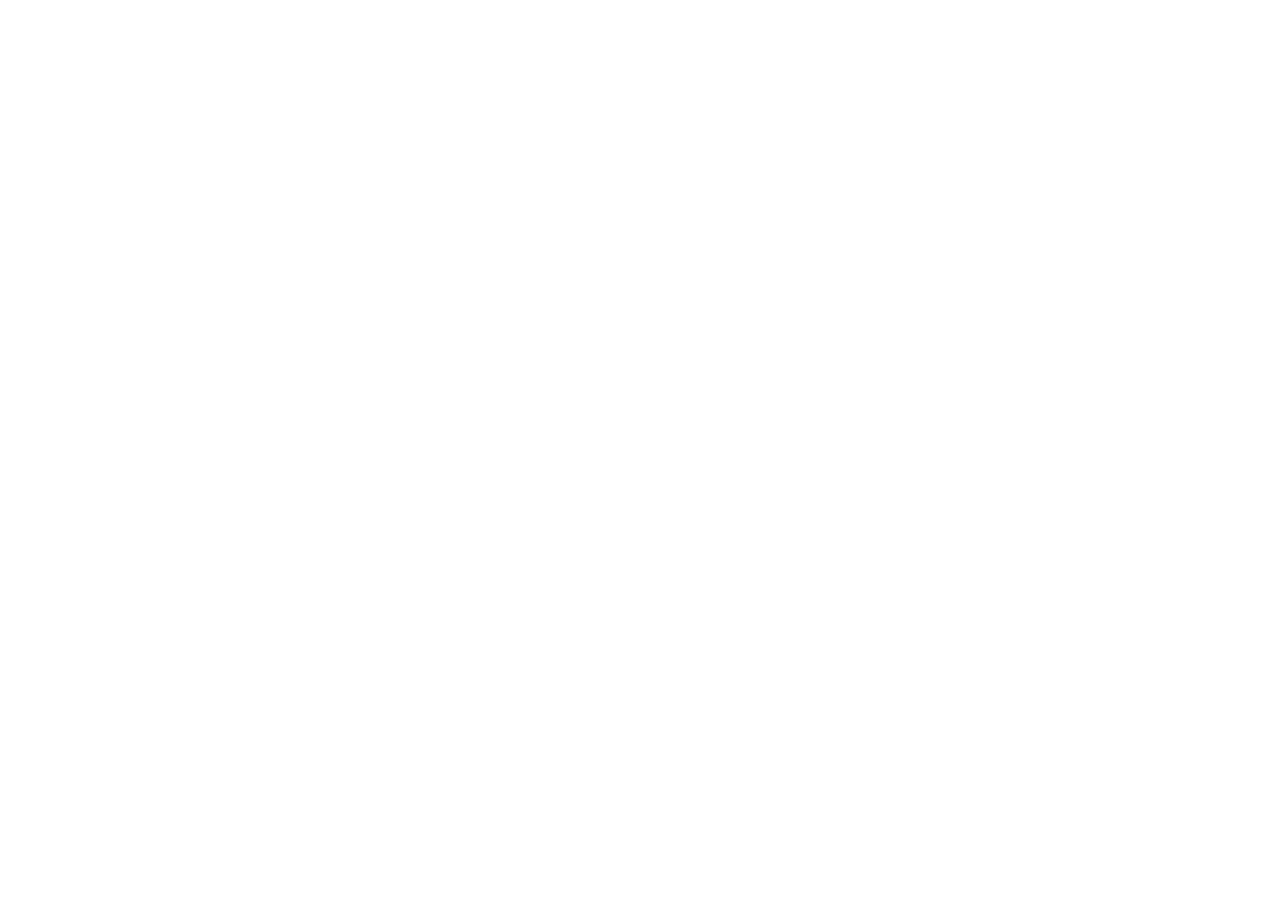
==== 07.鼠标跟随效果.html @ 56c7e882 "新建了07文件" ====
<!DOCTYPE html>
<html lang="en">
  <head>
    <meta charset="UTF-8" />
    <meta http-equiv="X-UA-Compatible" content="IE=edge" />
    <meta name="viewport" content="width=device-width, initial-scale=1.0" />
    <title>Document</title>
    <script src="./lib/jquery.js"></script>
    <style>
      html,
      body {
        margin: 0;
        padding: 0;
        overflow: hidden;
      }
      #angle {
        position: absolute;
      }
    </style>
  </head>
  <body>
    <img src="./angel.gif" alt="" id="angle" />
    <script>
      $(function () {
        //1.获取到图片
        var angle = $('#angle')
        //步骤：1.定义节流阀
        var timer = null
        //2.绑定mousemove事件
        $(document).on('mousemove', function (e) {
          //步骤3.判断节流阀是否为空
          if (timer) {
            return
          }
          // console.log(e.pageX)
          // console.log(e.pageY)
          //步骤：2.开启延时器
          //3.设置图片的位置
          timer = setTimeout(function () {
            $(angle)
              .css('top', e.pageY + 'px')
              .css('left', e.pageX + 'px')
            // console.log('ok')
            timer = null
          }, 16)
        })
      })
    </script>
  </body>
</html>
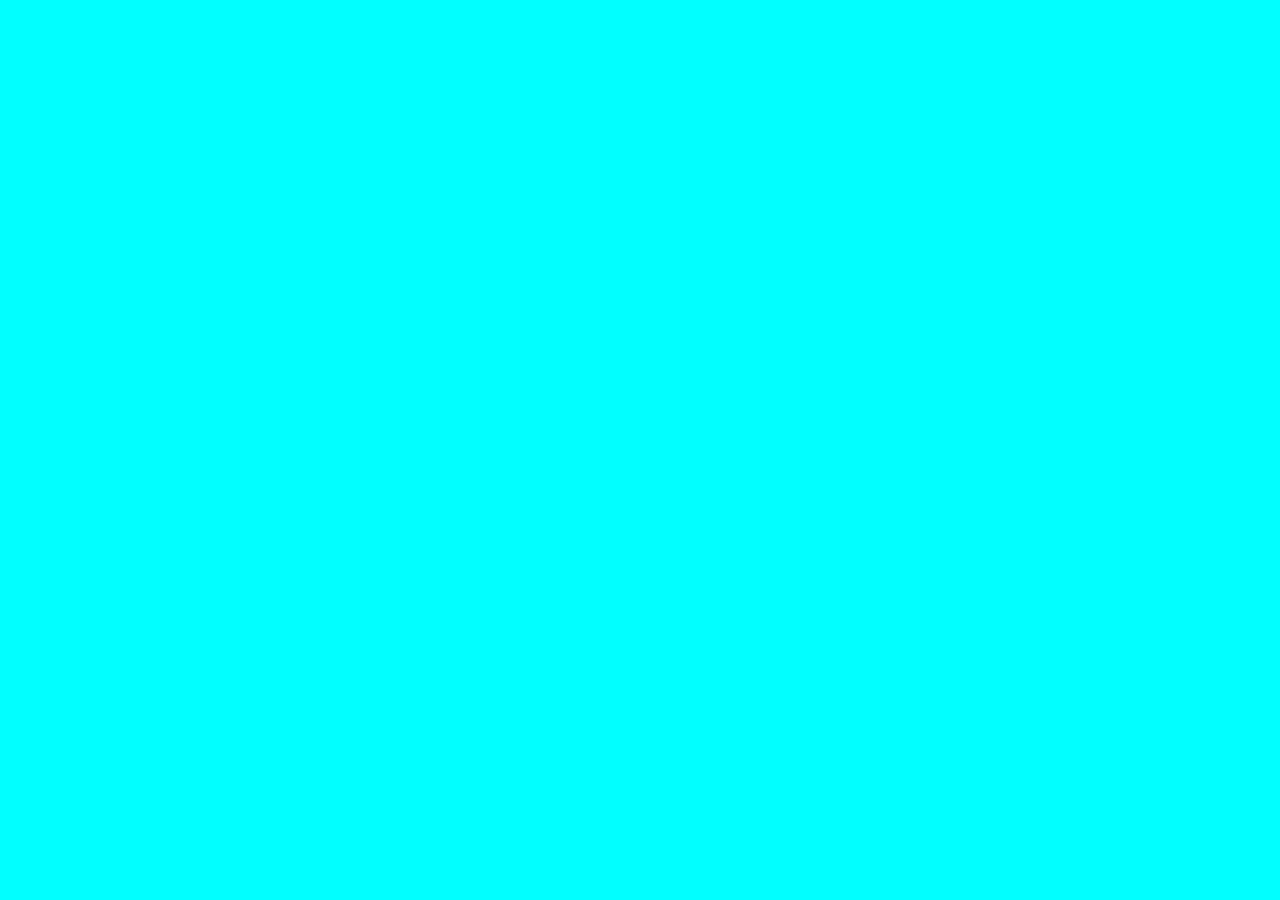
==== commit 9575ef69: "再次提交" ====
--- a/07.鼠标跟随效果.html
+++ b/07.鼠标跟随效果.html
@@ -12,6 +12,7 @@
         margin: 0;
         padding: 0;
         overflow: hidden;
+        background-color: aqua;
       }
       #angle {
         position: absolute;
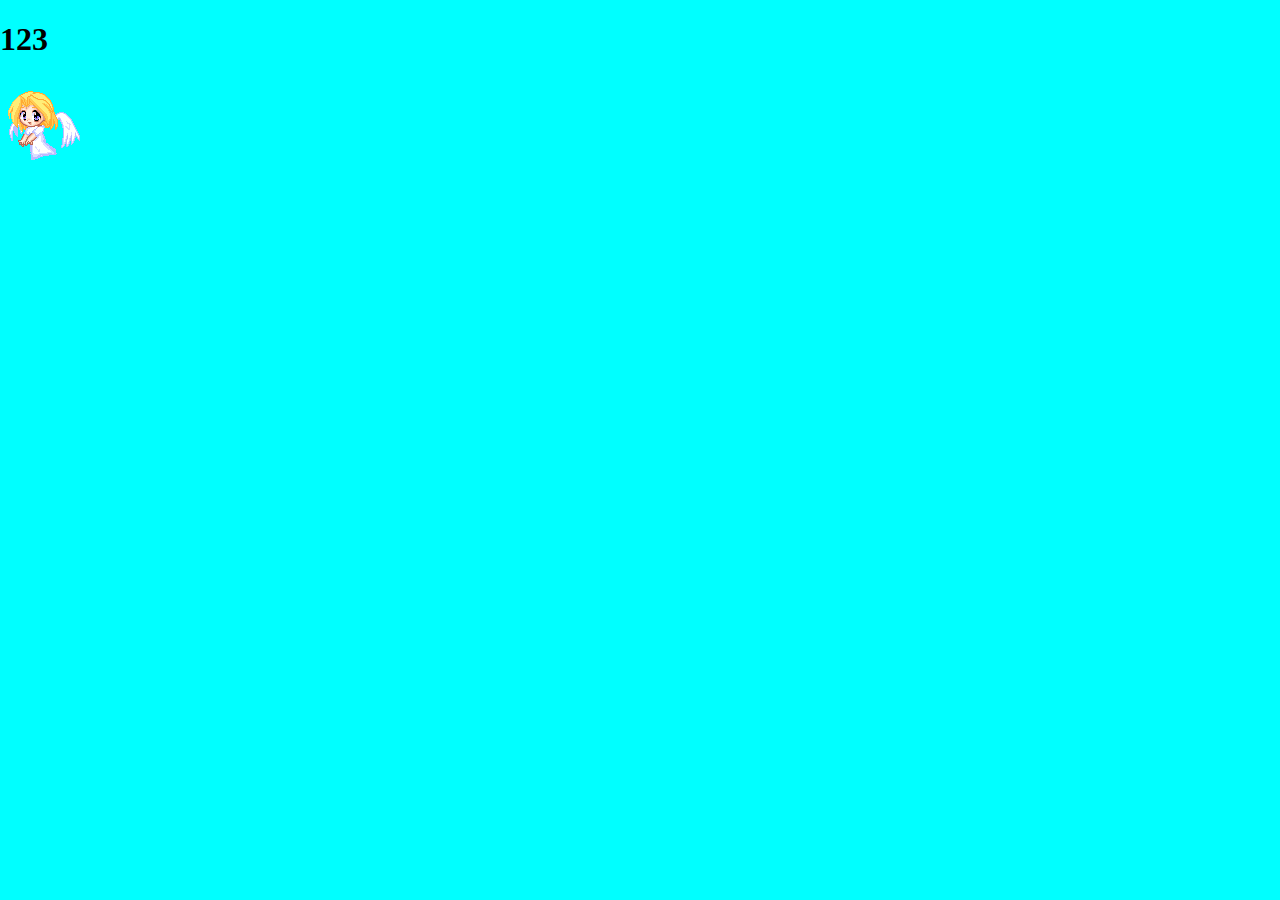
==== commit 25a93475: "123" ====
--- a/07.鼠标跟随效果.html
+++ b/07.鼠标跟随效果.html
@@ -20,6 +20,7 @@
     </style>
   </head>
   <body>
+    <h1>123</h1>
     <img src="./angel.gif" alt="" id="angle" />
     <script>
       $(function () {
